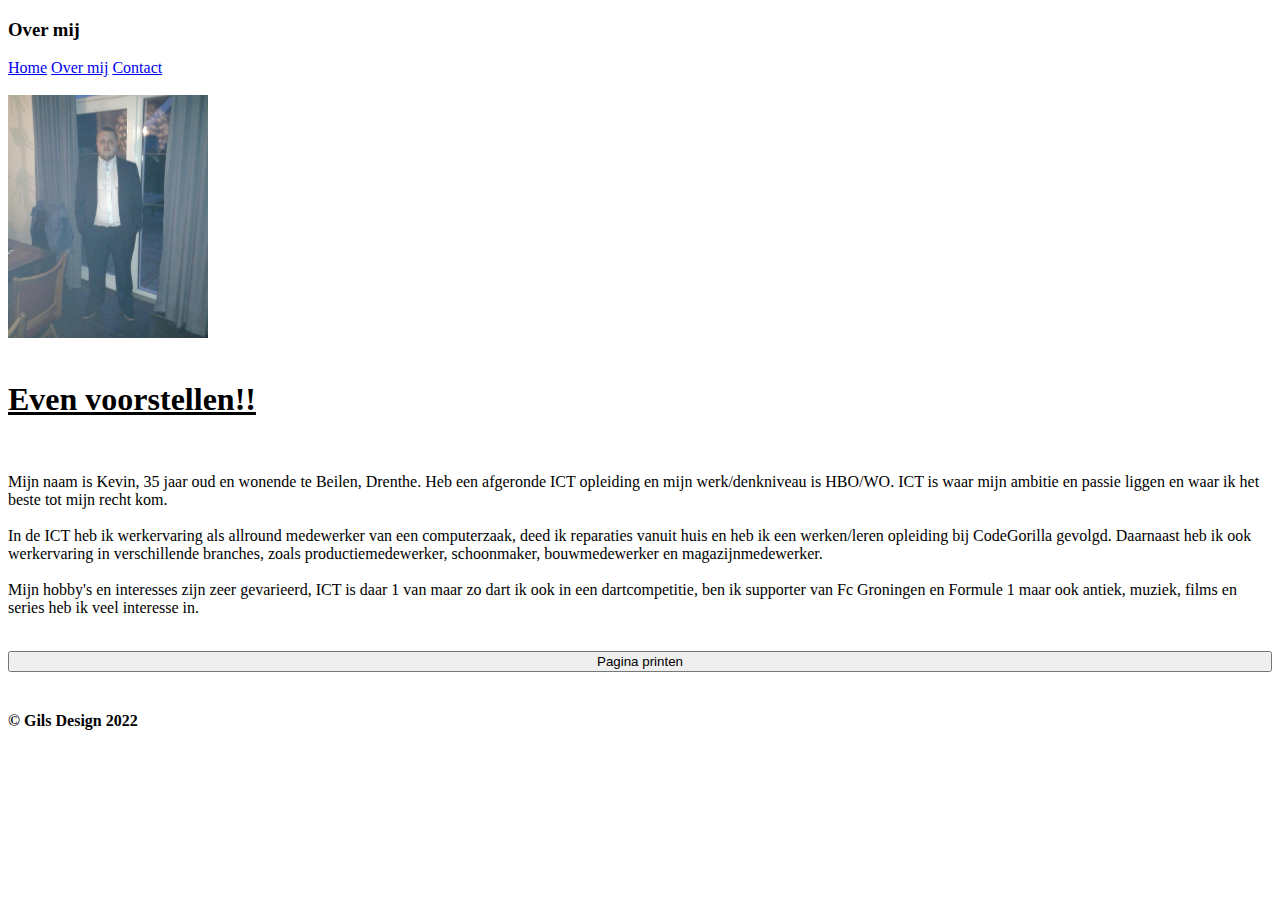
==== html/overmij.html @ c7bc5394 "Add files via upload" ====
<!DOCTYPE html>
<html lang="nl" dir="ltr">
<head>
<meta charset="utf-8">
<meta name="viewport" content="width=device-width, initial-scale=1">
<!-- Bootstrap-CSS -->
<link
href="https://cdn.jsdelivr.net/npm/bootstrap@5.0.0-beta2/dist/css/bootstrap.min.css"
rel="stylesheet"
integrity="sha384-BmbxuPwQa2lc/FVzBcNJ7UAyJxM6wuqIj61tLrc4wSX0szH/Ev+nYRRuWlolflfl"
crossorigin="anonymous">
<link rel="stylesheet" type="text/css" href="../css/style.css">
<title>Over mij</title>
<script src="http://code.jquery.com/jquery-3.1.0.min.js"></script>
    <script type="text/JavaScript">
        $(document).ready(function() {
            $("#knop").click(function() {
                window.print("Pagina printen");
            });
        });
    </script>
</head>
<body class="d-flex h-100 text-center text-white bg-dark">
<div class="container-sm d-flex w-100 h-100 p-3 mx-auto flex-column">
<header class="mb-auto">
<div>
<h3 class="float-md-start mb-0">Over mij</h3>
<nav class="nav nav-masthead justify-content-center float-md-end">
<a class="nav-link" href="../index.html">Home</a>
<a class="nav-link active" aria-current="page" href="#">Over mij</a>
<a class="nav-link" href="contact.html">Contact</a>
</nav>
</div>
</header><br>
<div class="offset-md-3 col-md-6">
        <img src="../afbeelding/kevin.jpg" alt="Kevin" class="img-thumbnail" width="200"><br><br>
        <article class="mt-3 text-start">
            <h1 class="m-3 text-center"><u>Even voorstellen!!</u></h1><br>
            <p class="m-3">Mijn naam is Kevin, 35 jaar oud en wonende te Beilen, Drenthe. Heb een afgeronde ICT opleiding en mijn 
                werk/denkniveau is HBO/WO. ICT is waar mijn ambitie en passie liggen en waar ik het beste tot mijn 
                recht kom. <br><br> In de ICT heb ik werkervaring als allround medewerker van een computerzaak, deed ik reparaties
            vanuit huis en heb ik een werken/leren opleiding bij CodeGorilla gevolgd. Daarnaast heb ik ook werkervaring in verschillende branches,
        zoals productiemedewerker, schoonmaker, bouwmedewerker en magazijnmedewerker. <br><br>
    Mijn hobby's en interesses zijn zeer gevarieerd, ICT is daar 1 van maar zo dart ik ook in een dartcompetitie, ben ik supporter van 
    Fc Groningen en Formule 1 maar ook antiek, muziek, films en series heb ik veel interesse in.</p>
        </article><br>
        <input type="button" id="knop" name="printen" value="Pagina printen" class="btn-lg btn-primary" style="width: 100%" onclick="printen()">
</div><br>
<footer class="mt-auto text-white">
<h4 class="h4">&copy; Gils Design 2022</h4>
</footer>
</div>
<script
src="https://cdn.jsdelivr.net/npm/bootstrap@5.0.0-beta2/dist/js/bootstrap.bundle.min.js"
integrity="sha384-b5kHyXgcpbZJO/tY9Ul7kGkf1S0CWuKcCD38l8YkeH8z8QjE0GmW1gYU5S9FOnJ0"
crossorigin="anonymous">
</script>
</body>
</html>
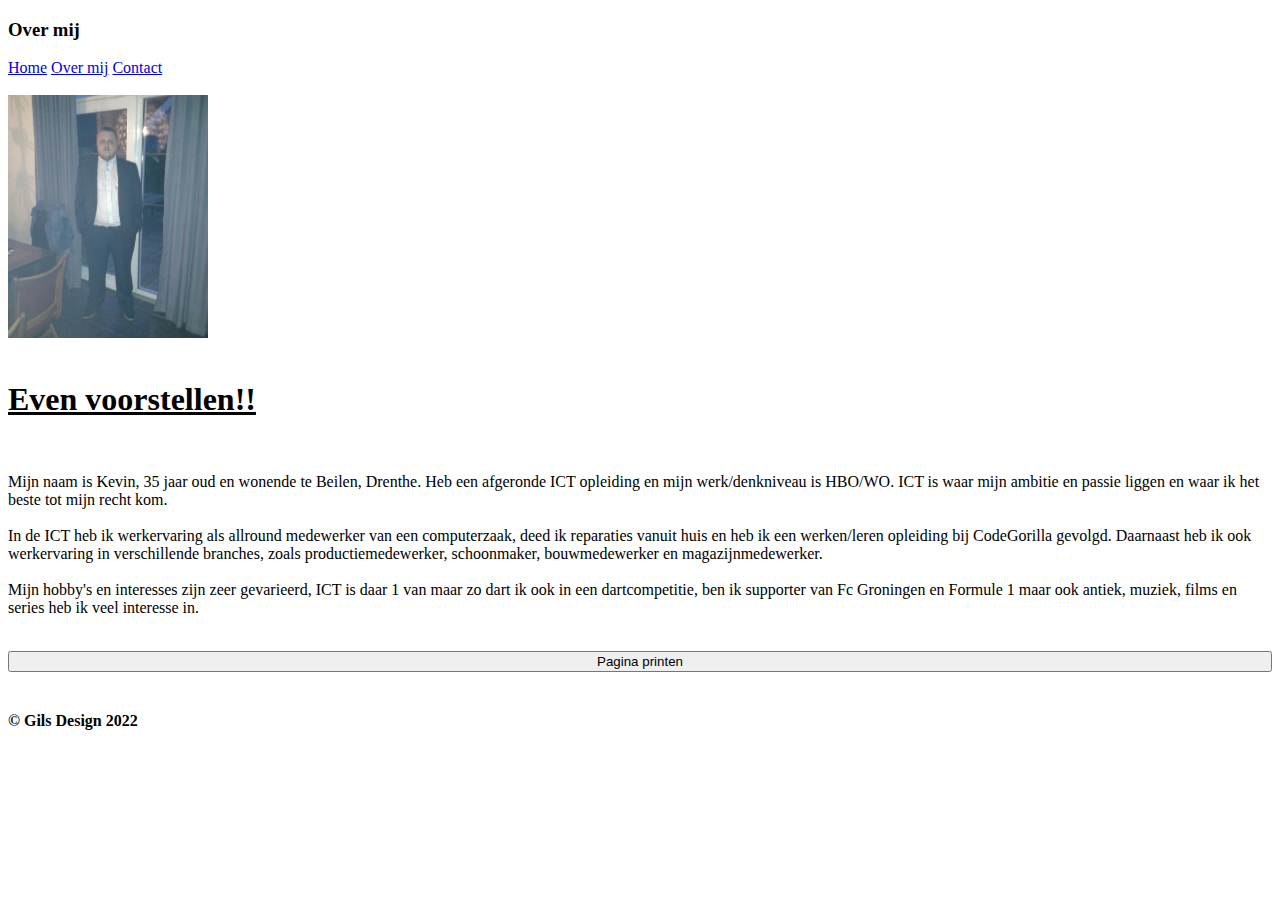
==== commit 06e7726d: "Add files via upload" ====
--- a/html/overmij.html
+++ b/html/overmij.html
@@ -45,6 +45,9 @@
     Fc Groningen en Formule 1 maar ook antiek, muziek, films en series heb ik veel interesse in.</p>
         </article><br>
         <input type="button" id="knop" name="printen" value="Pagina printen" class="btn-lg btn-primary" style="width: 100%" onclick="printen()">
+        <noscript>
+            Om deze website optimaal te gebruiken is het noodzakelijk om JavaScript te activeren.
+        </noscript>
 </div><br>
 <footer class="mt-auto text-white">
 <h4 class="h4">&copy; Gils Design 2022</h4>
--- a/css/style.css
+++ b/css/style.css
@@ -0,0 +1,9 @@
+.nav-link:hover{
+    color: darkgoldenrod;
+}
+.btn-primary:hover{
+    background-color: darkgoldenrod;
+}
+footer{
+    height: 200px;
+}